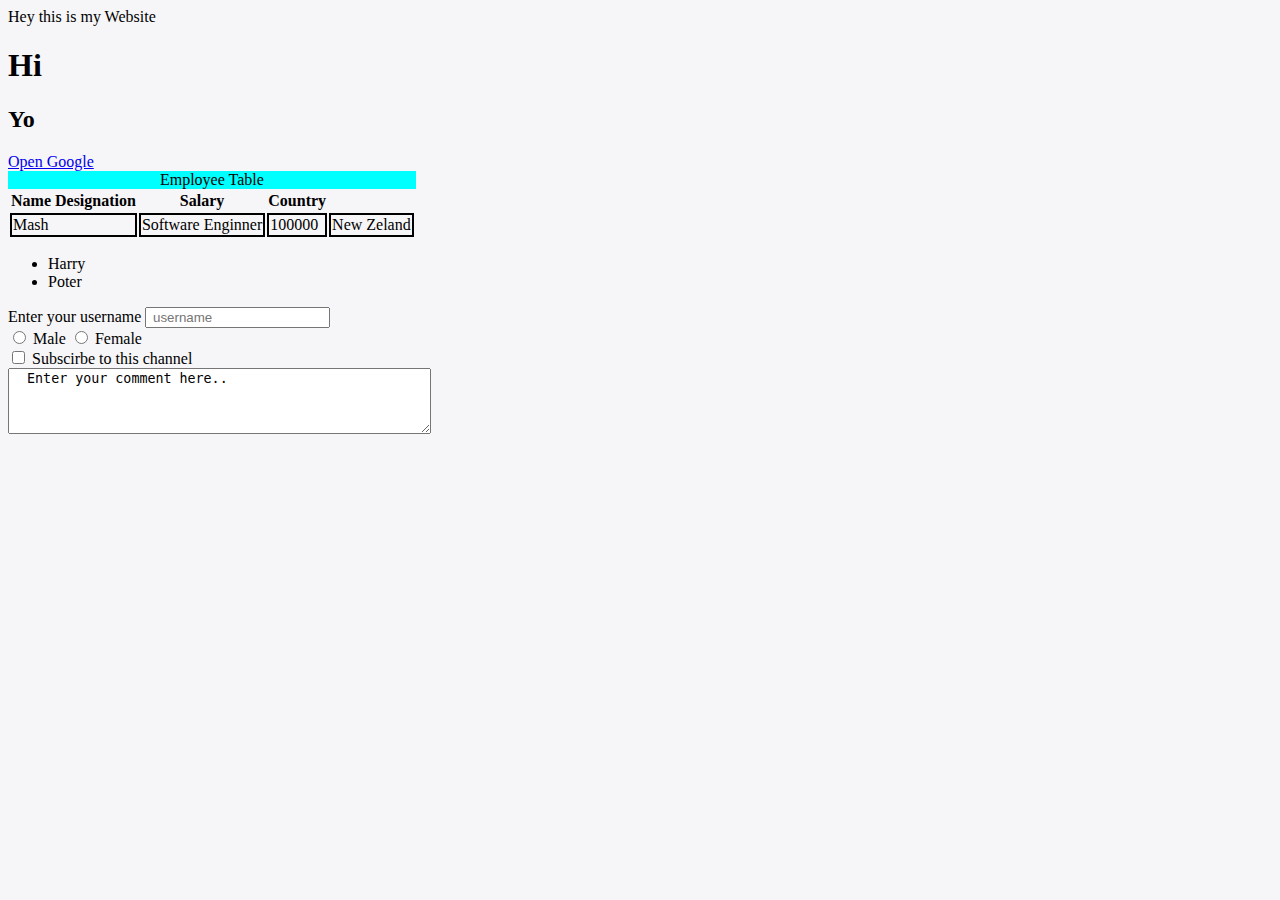
==== First.html @ 2b1e7eb9 "practise" ====
<!DOCTYPE html>
<html lang="en">

<head>
  <meta charset="UTF-8">
  <meta name="viewport" content="width=device-width, initial-scale=1.0">
  <title>My Website</title>
  <link rel="stylesheet" href="First.css">
  <link rel="stylesheet" href="style.css">
</head>

<body>
  Hey this is my Website
  <h1>Hi</h1>
  <h2>Yo</h2>
  <a target="_blank" href="http://google.com">Open Google</a>
  <script src="First.js"></script>
  <table>
    <caption>Employee Table</caption>
    <tr>
    <th>Name</th>
    <th>Designation</th>
    <th>Salary</th>
    <th>Country</th>
    </tr>
<tr>
  <td colspan="2">Mash</td>
  <td rowspan="2">Software Enginner</td>
  <td>100000</td>
   <td>New Zeland</td>
</tr> 

  </table>

  <ul>
    <li>Harry</li>
    <li>Poter</li>
  </ul>

<form action="post">
  <div>    
  <label for="username">Enter your username</label>
  <input type="text" name="username" placeholder=" username">
  </div>
<div>
  <input type="radio" id="male" name="gender" value="male">
  <label for="male">Male </label>
  <input type="radio" id="female" name="gender" value="female">
  <label for="female">Female</label>
</div>
<div>
  <input type="checkbox" id="subscribe" name="subscribe" value="yes">
  <label for="subscribe">Subscirbe to this channel</label>
</div>
<div>
<textarea  name="comment" rows="4" cols="50">
  Enter your comment here..
</textarea>

</div>
</form>








</body>

</html>
---- First.css ----
body{
    background-color: rgb(246, 245, 247);
}
caption{
    background-color: aqua;

}
---- style.css ----
td{
    border: 2px solid black;
}
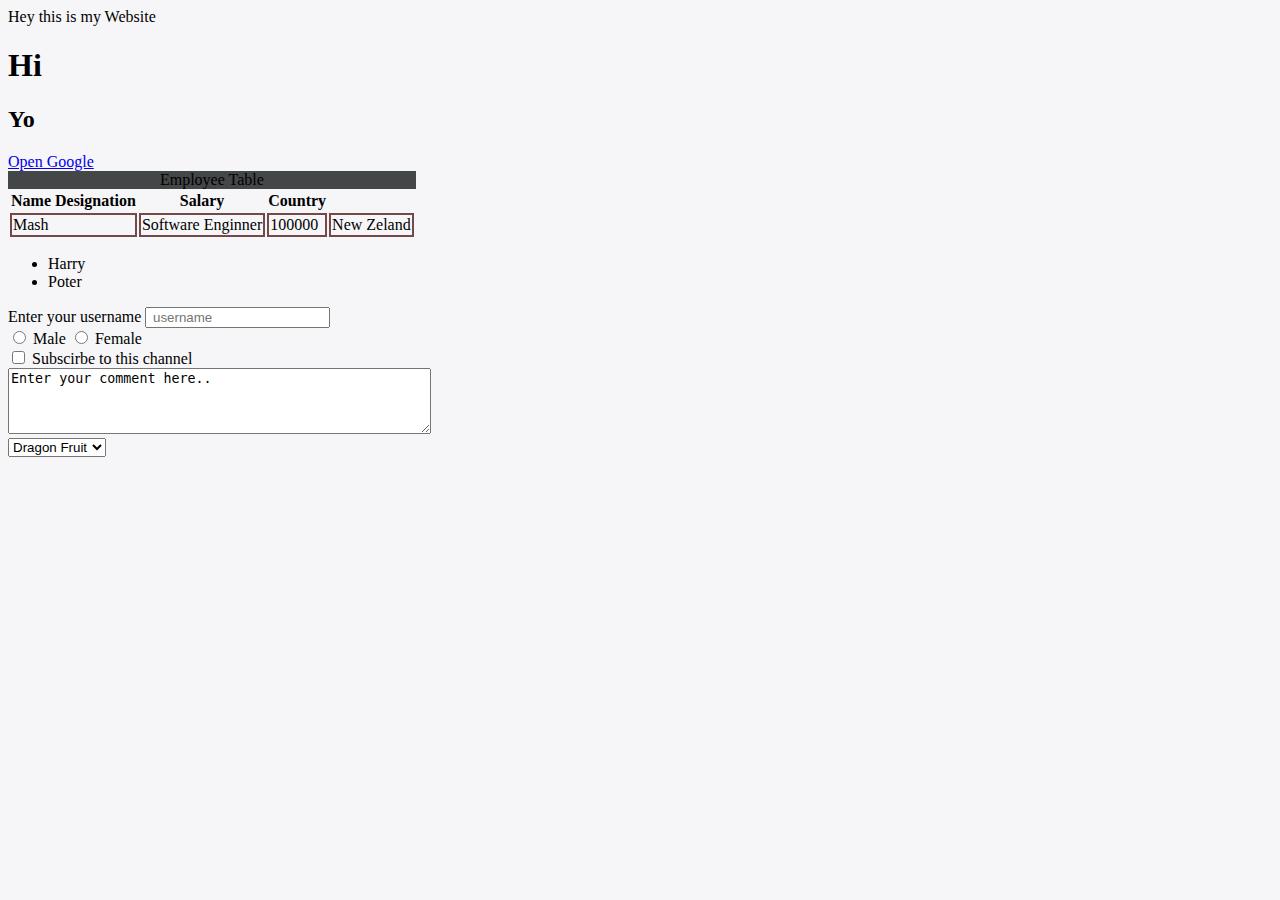
==== commit 7f7803a7: "BasicHtml" ====
--- a/First.html
+++ b/First.html
@@ -54,10 +54,19 @@
 </div>
 <div>
 <textarea  name="comment" rows="4" cols="50">
-  Enter your comment here..
+Enter your comment here..
 </textarea>
 
 </div>
+<div>
+   <select name="fruits">
+    <option value="Dragon Fruit">Dragon Fruit</option>
+    <option value="Cherry">Cherry</option>
+    <option value="Grapes">Grapes</option>
+    <option value="Wtermenon">Watermenon</option>
+   </select>
+</div>
+
 </form>
 
 
--- a/First.css
+++ b/First.css
@@ -2,6 +2,6 @@
     background-color: rgb(246, 245, 247);
 }
 caption{
-    background-color: aqua;
+    background-color: rgb(67, 71, 71);
 
 }--- a/style.css
+++ b/style.css
@@ -1,3 +1,3 @@
 td{
-    border: 2px solid black;
+    border: 2px solid rgb(114, 74, 74);
 }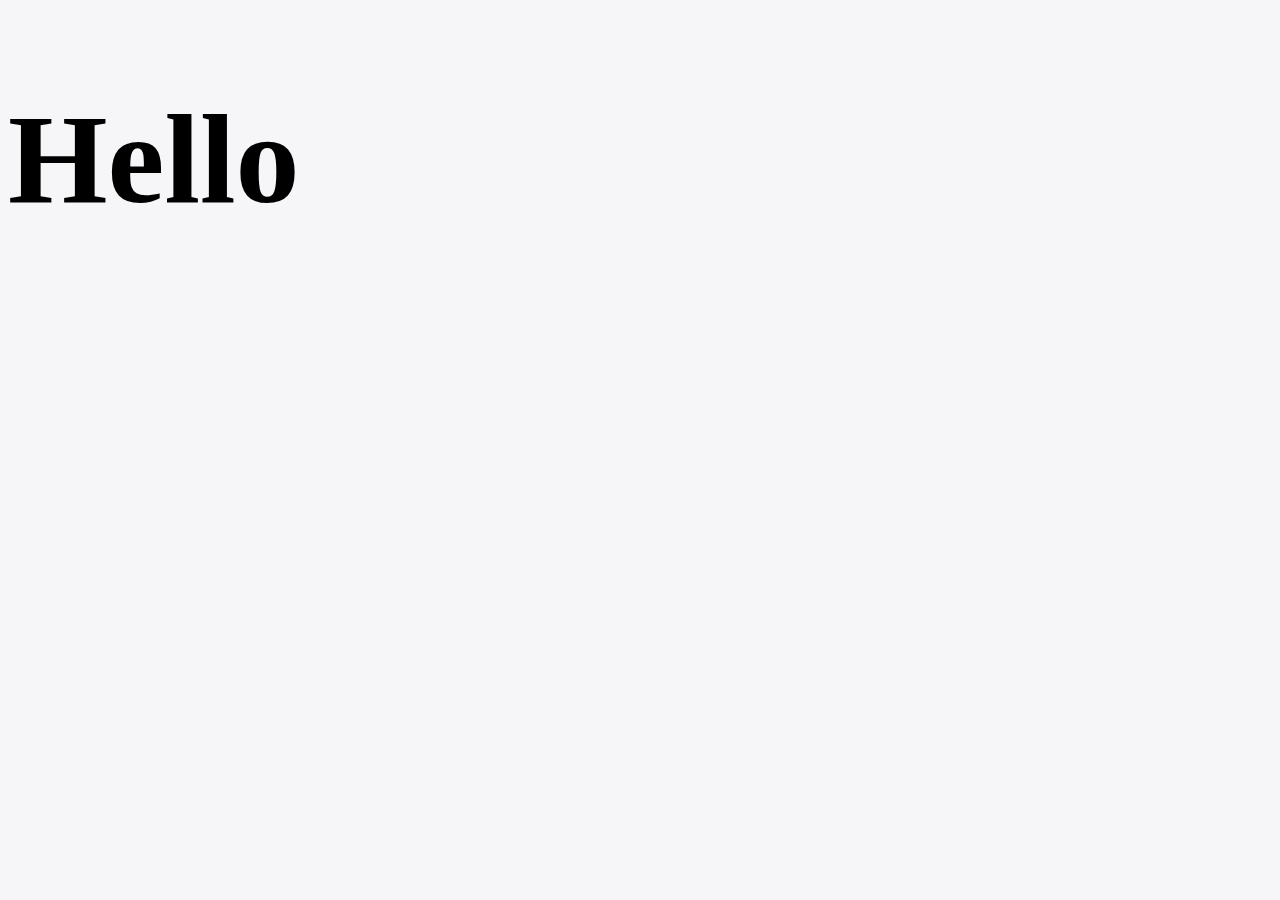
==== commit 611d046b: "Dmeo" ====
--- a/First.html
+++ b/First.html
@@ -4,78 +4,12 @@
 <head>
   <meta charset="UTF-8">
   <meta name="viewport" content="width=device-width, initial-scale=1.0">
-  <title>My Website</title>
-  <link rel="stylesheet" href="First.css">
+  <title>Document</title>
   <link rel="stylesheet" href="style.css">
 </head>
-
 <body>
-  Hey this is my Website
-  <h1>Hi</h1>
-  <h2>Yo</h2>
-  <a target="_blank" href="http://google.com">Open Google</a>
-  <script src="First.js"></script>
-  <table>
-    <caption>Employee Table</caption>
-    <tr>
-    <th>Name</th>
-    <th>Designation</th>
-    <th>Salary</th>
-    <th>Country</th>
-    </tr>
-<tr>
-  <td colspan="2">Mash</td>
-  <td rowspan="2">Software Enginner</td>
-  <td>100000</td>
-   <td>New Zeland</td>
-</tr> 
-
-  </table>
-
-  <ul>
-    <li>Harry</li>
-    <li>Poter</li>
-  </ul>
-
-<form action="post">
-  <div>    
-  <label for="username">Enter your username</label>
-  <input type="text" name="username" placeholder=" username">
-  </div>
-<div>
-  <input type="radio" id="male" name="gender" value="male">
-  <label for="male">Male </label>
-  <input type="radio" id="female" name="gender" value="female">
-  <label for="female">Female</label>
-</div>
-<div>
-  <input type="checkbox" id="subscribe" name="subscribe" value="yes">
-  <label for="subscribe">Subscirbe to this channel</label>
-</div>
-<div>
-<textarea  name="comment" rows="4" cols="50">
-Enter your comment here..
-</textarea>
-
-</div>
-<div>
-   <select name="fruits">
-    <option value="Dragon Fruit">Dragon Fruit</option>
-    <option value="Cherry">Cherry</option>
-    <option value="Grapes">Grapes</option>
-    <option value="Wtermenon">Watermenon</option>
-   </select>
-</div>
-
-</form>
-
-
-
-
-
-
-
-
+  <h1 id="h1">Hello</h1>
+<script src="First.js"></script>
 </body>
 
 </html>--- a/style.css
+++ b/style.css
@@ -1,3 +1,9 @@
-td{
-    border: 2px solid rgb(114, 74, 74);
+body{
+    background-color: rgb(246, 245, 247);
+    font-family: Georgia, 'Times New Roman', Times, serif;
+    font-size: 4em;
+}
+caption{
+    background-color: rgb(67, 71, 71);
+
 }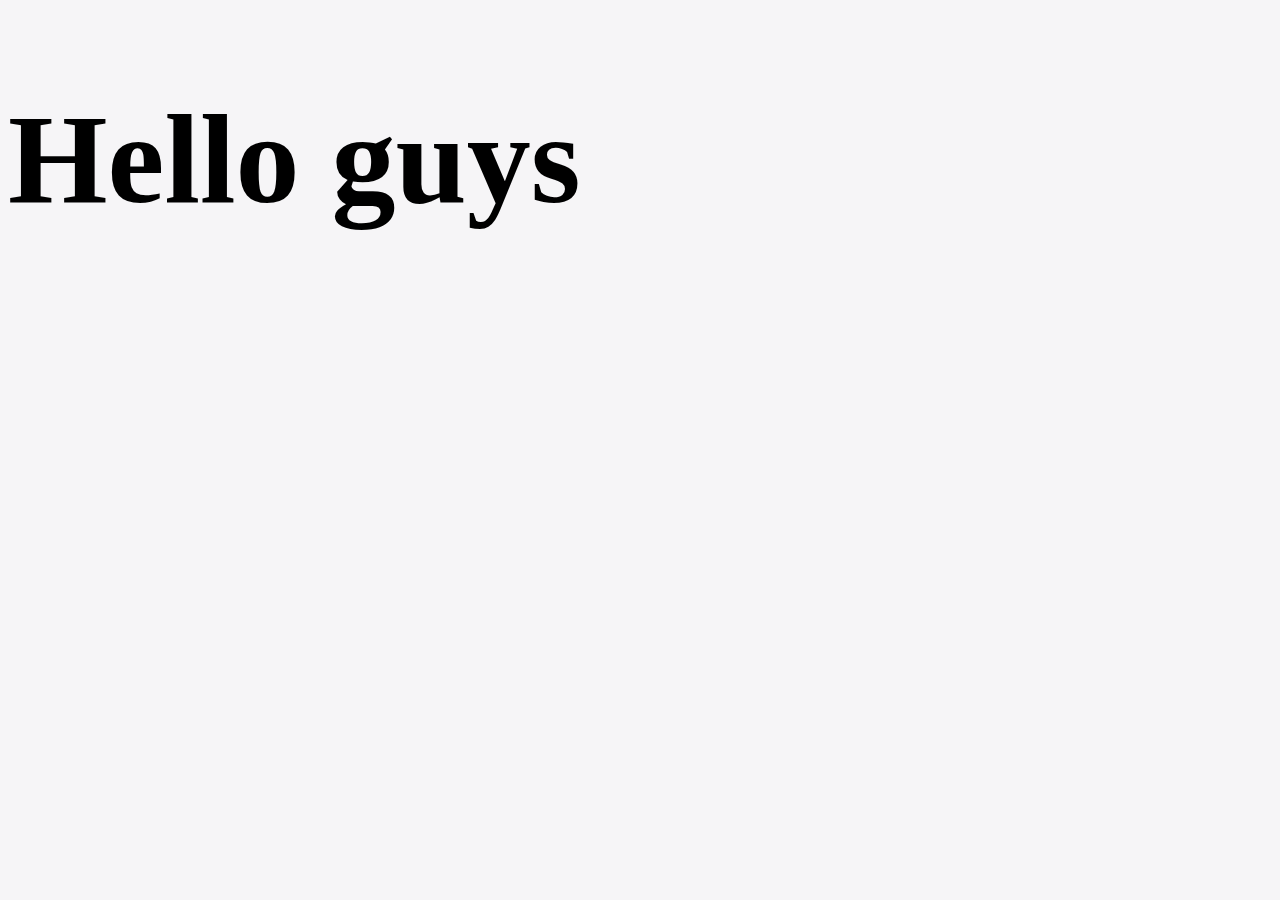
==== commit da2af010: "Don" ====
--- a/First.html
+++ b/First.html
@@ -8,7 +8,7 @@
   <link rel="stylesheet" href="style.css">
 </head>
 <body>
-  <h1 id="h1">Hello</h1>
+  <h1 id="h1">Hello guys</h1>
 <script src="First.js"></script>
 </body>
 
--- a/style.css
+++ b/style.css
@@ -4,6 +4,7 @@
     font-size: 4em;
 }
 caption{
-    background-color: rgb(67, 71, 71);
+    background-color: rgb(15, 216, 216);
+
 
 }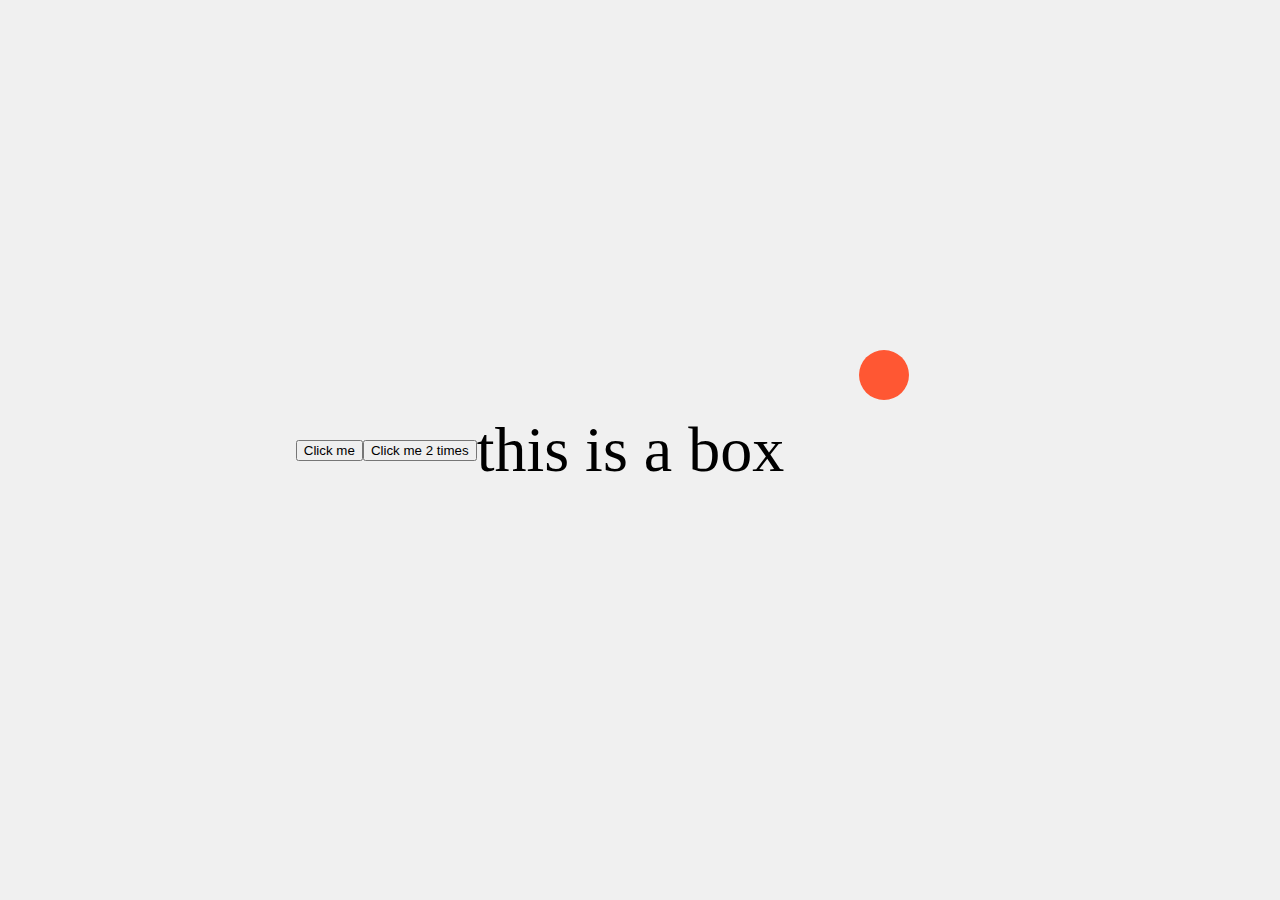
==== commit ebeeed57: "commitedwork" ====
--- a/First.html
+++ b/First.html
@@ -8,8 +8,55 @@
   <link rel="stylesheet" href="style.css">
 </head>
 <body>
-  <h1 id="h1">Hello guys</h1>
-<script src="First.js"></script>
+ <button id="demo">Click me </button>
+ <button ondblclick="console.log('button was clicked'); ">Click me 2 times </button>
+
+  <script src="js.js"></script>
+
+<div onmouseover="console.log('you are inside div')">this is a box</div>
+
+
+<style>
+  body {
+    display: flex;
+    justify-content: center;
+    align-items: center;
+    height: 100vh;
+    background-color: #f0f0f0;
+    margin: 0;
+  }
+
+  .scene {
+    width: 200px;
+    height: 200px;
+    perspective: 800px;
+  }
+
+  .ball {
+    width: 50px;
+    height: 50px;
+    background-color: #ff5733;
+    border-radius: 50%;
+    position: absolute;
+    top: 0;
+    left: 50%;
+    transform: translateX(-50%);
+    animation: bounce 2s infinite cubic-bezier(.5, .05, .1, .3);
+  }
+
+  @keyframes bounce {
+    0%, 100% {
+      transform: translateX(-50%) translateY(0) translateZ(0);
+    }
+    50% {
+      transform: translateX(-50%) translateY(100px) translateZ(-50px);
+    }
+  }
+</style>
+</head>
+<body>
+  <div class="scene">
+    <div class="ball"></div>
+  </div>
 </body>
-
-</html>+</html>
--- a/style.css
+++ b/style.css
@@ -7,4 +7,28 @@
     background-color: rgb(15, 216, 216);
 
 
+}
+
+h1{
+    color: rgb(49, 232, 92);
+font-weight: bold;
+font-style: italic;
+font-size: 1em;
+}
+
+.odd{
+    color: rgb(118, 110, 110);
+
+}
+
+.even{
+    color: blue;
+}
+
+.p1{
+    font-family: Verdana, arial;
+}
+.p2{
+    font-family: 'Lucida Sans', 'Lucida Sans Regular', 'Lucida Grande', 'Lucida Sans Unicode', Geneva, Verdana, sans-serif;
+    font-size: 0.5em;
 }